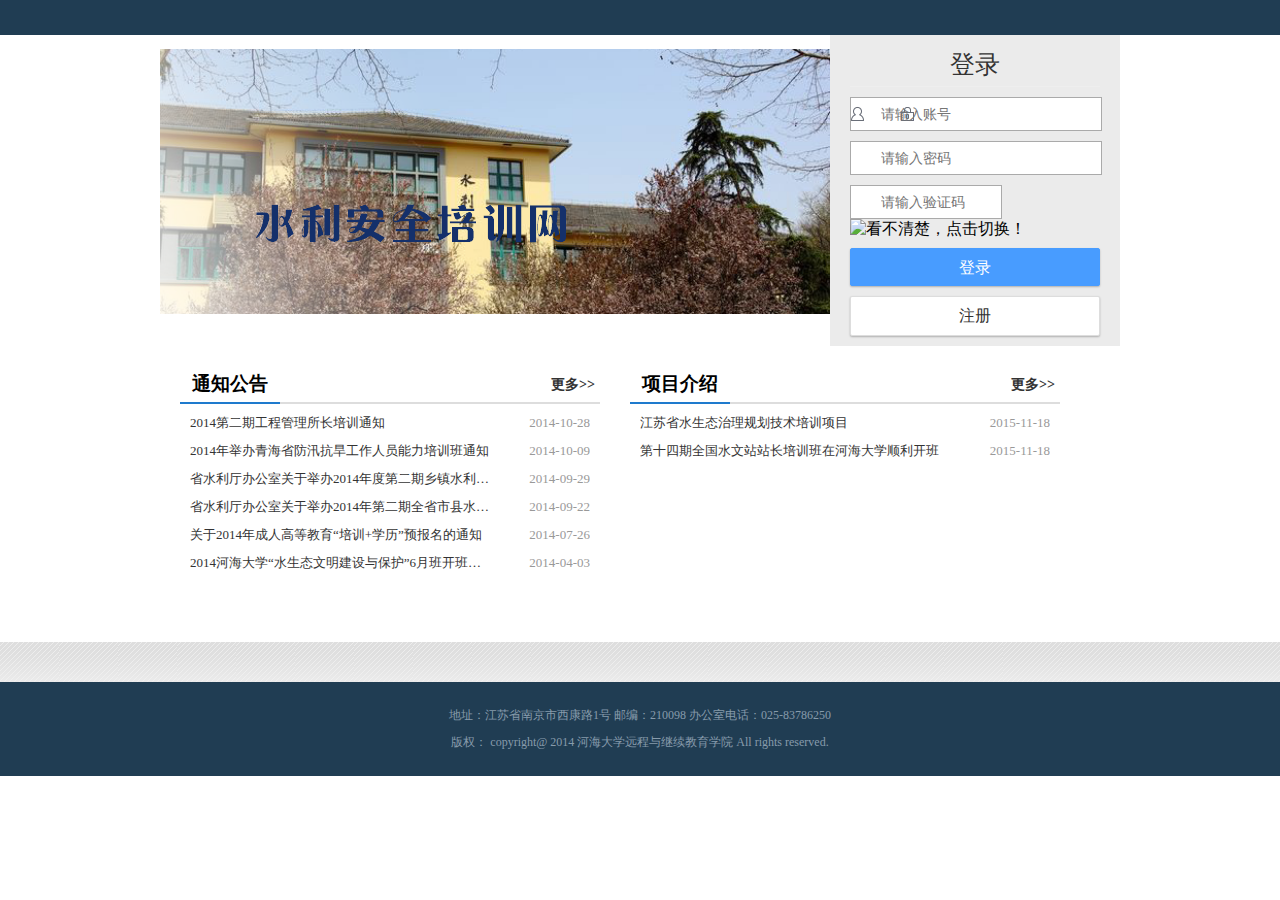
==== index.html @ a5cdfb6f "modified" ====
<!DOCTYPE html>
<html lang="en">
<head>
	<meta charset="UTF-8">
	<title>水利安全培训网</title>
	<link rel="stylesheet" href="css/style.css">
</head>
<body id="index">
	<div class="header">
		<div class="header-container container">
			
		</div>
	</div>
	<div class="banner">
		<div class="banner-wrap">
			<div class="container">
				<div class="banner-bg-left"></div>
				<div class="banner-bg-right"></div>
				<div class="banner-main">
					<div class="banner-image">
						<img src="images/banner-3.jpg" width="670" alt="">
						<img src="images/banner-6.png" width="670" alt="" class="banner-main">
						<div class="banner-slogan">
							<img src="images/logo-2.png" alt="">
						</div>
					</div>
					<div class="login-box">
						<div class="login-opacity"></div>
						<div class="login-box-wrap">
							<div class="login-header">
								<div class="login-header-tab">登录</div>
							</div>
							<div class="login-form">
								<form action="">
									<div class="form-item">
										<input type="text" id="loginId" name="loginId" class="form-control" placeholder="请输入账号">
									</div>
									<div class="form-item">
										<input type="password" id="pwd" name="passwd" class="form-control" placeholder="请输入密码">
									</div>
									<div class="form-item">
										<input type="password" id="authCode" name="authCode" class="form-control" placeholder="请输入验证码">
										<img id="img_data" title="" alt="看不清楚，点击切换！" width="85px" height="33px" src="http://slpx.hhu.edu.cn/sso/authimg" style="margin-bottom: -2px; cursor: pointer;">
									</div>
									<div class="clearfix"></div>
									<button type="submit" class="login-button">登录</button>
									<a href="" class="register-button">注册</a>
								</form>
							</div>
						</div>
					</div>
				</div>
			</div>
		</div>
	</div>
	<div class="main">
		<div class="container">
			<div class="news block">
				<div class="block-title">
					<div class="block-title-inner"><h3>通知公告</h3></div>
					<div class="more">
						<a href="" class="news-more">更多>></a>
					</div>
					<div class="clearfix"></div>
				</div>
				<div class="block-content">
					<ul class="news-list">
						<li><a href="">2014第二期工程管理所长培训通知</a><span class="news-time">2014-10-28</span></li>
						<li><a href="">2014年举办青海省防汛抗旱工作人员能力培训班通知</a><span class="news-time">2014-10-09</span></li>
						<li><a href="">省水利厅办公室关于举办2014年度第二期乡镇水利站站长及管理骨干培训班的通知</a><span class="news-time">2014-09-29</span></li>
						<li><a href="">省水利厅办公室关于举办2014年第二期全省市县水利（水务）局长培训班的通知 </a><span class="news-time">2014-09-22</span></li>
						<li><a href="">关于2014年成人高等教育“培训+学历”预报名的通知</a><span class="news-time">2014-07-26</span></li>
						<li><a href="">2014河海大学“水生态文明建设与保护”6月班开班通知 </a><span class="news-time">2014-04-03</span></li>
					</ul>

				</div>
			</div>
			<div class="project block">
				<div class="block-title">
					<div class="block-title-inner"><h3>项目介绍</h3></div>
					<div class="more">
						<a href="" class="news-more">更多>></a>
					</div>
					<div class="clearfix"></div>
				</div>
				<div class="block-content">
					<ul class="project-list">
						<li><a href="">江苏省水生态治理规划技术培训项目</a><span class="project-time">2015-11-18</span></li>
						<li><a href="">第十四期全国水文站站长培训班在河海大学顺利开班</a><span class="project-time">2015-11-18</span></li>
					</ul>
				</div>
			</div>
			<div class="clearfix"></div>			
		</div>
	</div>
	<div class="refer">

	</div>
	<div class="footer">
		<div class="footer-info">
			<div class="about">
				<p>地址：江苏省南京市西康路1号 邮编：210098 办公室电话：025-83786250</p>
			</div>
			<div class="copyright">
				<p>版权： copyright@ 2014 河海大学远程与继续教育学院 All rights reserved.</p>
			</div>
		</div>
		<div class="clearfix"></div>
	</div>
</body>
</html>
---- css/style.css ----
a {
  text-decoration: none;
  color: #333;
}
a:hover {
  color: #1e7acd;
}
body,
ul,
h1,
h2,
h3,
h4,
h5,
p {
  margin: 0;
}
ul {
  padding: 0;
}
li {
  list-style: none;
}
.container {
  width: 960px;
  display: block;
  margin-left: auto;
  margin-right: auto;
  position: relative;
}
.navigations li {
  float: left;
}
.block .block-title {
  font-family: "Microsoft Yahei";
  border-bottom: 2px solid #ddd;
  padding-right: 5px;
  display: block;
}
.block .block-title-inner {
  padding: 5px 12px 5px;
  float: left;
  border-bottom: 2px solid #1e7acd;
  margin-bottom: -2px;
}
.block .block-content {
  padding: 10px;
}
.block .more {
  margin-top: 10px;
  float: right;
  font-size: 14px;
}
.block .more a {
  font-weight: bold;
}
.clearfix {
  clear: both;
}
.header {
  min-height: 35px;
  background-color: #203d53;
}
.navi {
  height: 60px;
  line-height: 60px;
  background-color: #fff;
  font-family: "Microsoft Yahei";
}
.navi .logo {
  float: left;
  margin-right: 80px;
}
.navi .navigations li a {
  padding: 0 20px;
  display: block;
}
.navi .navigations li a:hover {
  background-color: #203d53;
  color: #ffffff;
}
.banner {
  min-height: 300px;
}
.banner .banner-wrap {
  width: 1100px;
  margin-left: auto;
  margin-right: auto;
  overflow: hidden;
}
.banner .banner-bg-left {
  height: 320px;
  width: 160px;
  position: absolute;
  left: -160px;
}
.banner .banner-bg-right {
  height: 320px;
  width: 160px;
  position: absolute;
  right: -160px;
}
.banner .banner-main {
  margin-top: -2px;
}
.banner .banner-image {
  float: left;
  max-width: 670px;
  max-height: 300px;
  overflow: hidden;
  position: relative;
}
.banner .banner-image .banner-slogan {
  position: absolute;
  font-size: 20px;
  padding: 10px 15px;
  bottom: 60px;
  left: 80px;
}
.banner .login-box {
  width: 290px;
  min-height: 300px;
  float: left;
  position: relative;
}
.banner .login-box .login-opacity {
  position: absolute;
  width: 100%;
  top: 0;
  bottom: 0;
  background-color: #ebebeb;
}
.banner .login-box .login-box-wrap {
  z-index: 10;
  width: 250px;
  padding: 10px 20px;
  position: relative;
}
.banner .login-box .login-box-wrap .login-header {
  border-bottom: 1px solid #eee;
}
.banner .login-box .login-box-wrap .login-header .login-header-tab {
  width: 80px;
  color: #333;
  font-size: 25px;
  width: 100%;
  text-align: center;
  padding: 5px 0;
}
.banner .login-box .login-box-wrap .login-form {
  margin-top: 10px;
}
.banner .login-box .login-box-wrap .login-form .form-item {
  margin-bottom: 10px;
}
.banner .login-box .login-box-wrap .login-form .form-item .form-control {
  height: 32px;
  line-height: 32px;
  font-size: 14px;
  padding: 0 10px;
  border: 1px solid #aaa;
}
.banner .login-box .login-box-wrap .login-form input {
  width: 220px;
  padding: 0 0 0 30px !important;
  border: none;
  box-shadow: none;
  height: 28px;
  line-height: normal;
  background-image: url("../images/sprite_login.png");
  background-repeat: no-repeat;
}
.banner .login-box .login-box-wrap .login-form input:active,
.banner .login-box .login-box-wrap .login-form input:focus {
  border: none;
}
.banner .login-box .login-box-wrap .login-form input#loginId {
  background-position: 0 8px;
}
.banner .login-box .login-box-wrap .login-form input#pwd {
  background-position: 0 -21px;
}
.banner .login-box .login-box-wrap .login-form input#authCode {
  width: 120px;
  background-position: 0 -21px;
  float: left;
  margin-right: 10px;
}
.banner .login-box .login-box-wrap .login-form .login-button {
  padding: 0 10px 0 10px;
  white-space: nowrap;
  display: inline-block;
  border-radius: 2px;
  height: 24px;
  line-height: 25px;
  text-decoration: none;
  min-width: 40px;
  text-align: center;
  outline: none;
  background: #489cff;
  border: 1px solid #489cff;
  width: 250px;
  font-size: 16px;
  height: 38px;
  line-height: 38px;
  cursor: pointer;
  color: #fff;
  box-shadow: 0px 1px 2px rgba(0, 0, 0, 0.25);
}
.banner .login-box .login-box-wrap .login-form .login-button:hover {
  background: #3a8bff;
  border: 1px solid #3a8bff;
}
.banner .login-box .login-box-wrap .login-form .register-button {
  padding: 0 10px;
  white-space: nowrap;
  display: inline-block;
  border-radius: 2px;
  height: 24px;
  line-height: 25px;
  text-decoration: none;
  min-width: 40px;
  text-align: center;
  outline: none;
  background: #ffffff;
  border: 1px solid #dddddd;
  width: 228px;
  margin-top: 10px;
  font-size: 16px;
  height: 38px;
  line-height: 38px;
  cursor: pointer;
  color: #333;
  box-shadow: 0px 1px 2px rgba(0, 0, 0, 0.25);
}
.banner .login-box .login-box-wrap .login-form .register-button:hover {
  background-color: #f0f0f0;
}
.main .container {
  background-color: #fff;
  padding: 20px 0;
}
.main .main-bg {
  width: 100%;
  height: 60px;
  position: absolute;
  top: 0;
  left: 0;
  filter: alpha(opacity=75);
  opacity: 0.75;
}
.main .news {
  margin: 0 20px;
  width: 420px;
  float: left;
  margin-right: 10px;
}
.main .news .news-list li {
  line-height: 18px;
  font-size: 14px;
  overflow: hidden;
}
.main .news .news-list li a {
  color: #333;
  font-size: 13px;
  max-width: 300px;
  margin-bottom: 5px;
  overflow: hidden;
  text-overflow: ellipsis;
  white-space: nowrap;
  display: inline-block;
}
.main .news .news-list li a:hover {
  color: #1e7acd;
}
.main .news .news-list li .news-time {
  float: right;
  color: #999;
  font-size: 13px;
}
.main .project {
  margin: 0 20px;
  width: 430px;
  float: left;
}
.main .project .block-title-inner {
  border-bottom: 2px solid #1e7acd;
}
.main .project .project-list li {
  line-height: 18px;
  font-size: 14px;
  overflow: hidden;
}
.main .project .project-list li a {
  color: #333;
  font-size: 13px;
  max-width: 300px;
  margin-bottom: 5px;
  overflow: hidden;
  text-overflow: ellipsis;
  white-space: nowrap;
  display: inline-block;
}
.main .project .project-list li a:hover {
  color: #1e7acd;
}
.main .project .project-list li .project-time {
  float: right;
  color: #999;
  font-size: 13px;
}
.refer {
  margin-top: 30px;
  padding: 20px 0;
  text-align: center;
  background: #f2f2f2 url('../images/link-list-bg.png') repeat-x;
}
.footer {
  text-align: center;
  background-color: #203d53;
  padding: 20px 0;
  position: relative;
  color: #879bab;
  font-size: 12px;
}
.footer .footer-refer {
  margin-bottom: 10px;
}
.footer p {
  padding: 5px;
}
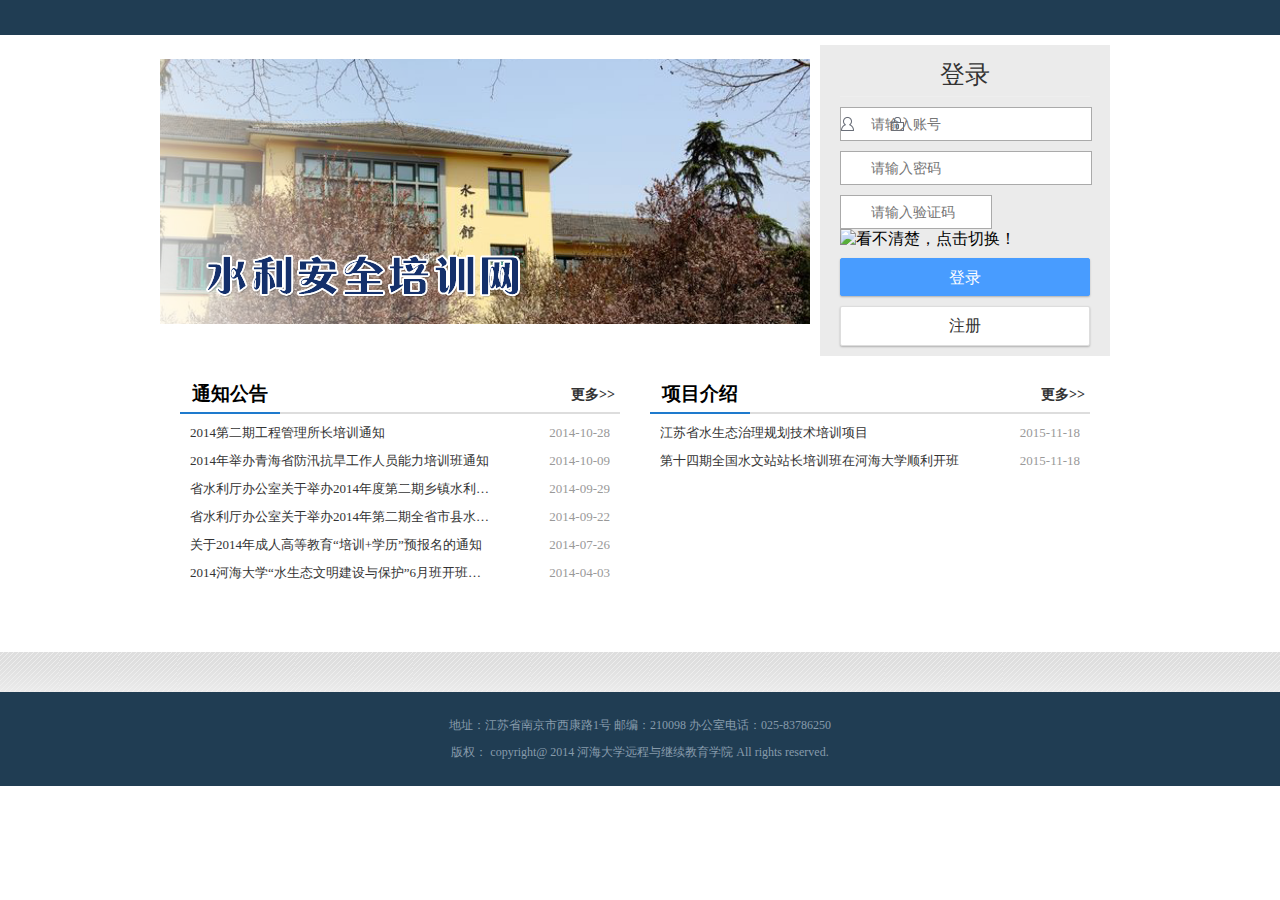
==== commit 4fded6e6: "修改+1" ====
--- a/index.html
+++ b/index.html
@@ -7,9 +7,7 @@
 </head>
 <body id="index">
 	<div class="header">
-		<div class="header-container container">
-			
-		</div>
+
 	</div>
 	<div class="banner">
 		<div class="banner-wrap">
--- a/css/style.css
+++ b/css/style.css
@@ -81,6 +81,7 @@
 }
 .banner {
   min-height: 300px;
+  margin-top: 10px;
 }
 .banner .banner-wrap {
   width: 1100px;
@@ -105,7 +106,7 @@
 }
 .banner .banner-image {
   float: left;
-  max-width: 670px;
+  max-width: 650px;
   max-height: 300px;
   overflow: hidden;
   position: relative;
@@ -114,14 +115,15 @@
   position: absolute;
   font-size: 20px;
   padding: 10px 15px;
-  bottom: 60px;
-  left: 80px;
+  bottom: 15px;
+  left: 30px;
 }
 .banner .login-box {
   width: 290px;
   min-height: 300px;
   float: left;
   position: relative;
+  margin-left: 10px;
 }
 .banner .login-box .login-opacity {
   position: absolute;
@@ -138,6 +140,7 @@
 }
 .banner .login-box .login-box-wrap .login-header {
   border-bottom: 1px solid #eee;
+  font-family: "Microsoft Yahei";
 }
 .banner .login-box .login-box-wrap .login-header .login-header-tab {
   width: 80px;
@@ -251,7 +254,7 @@
 }
 .main .news {
   margin: 0 20px;
-  width: 420px;
+  width: 440px;
   float: left;
   margin-right: 10px;
 }
@@ -280,7 +283,7 @@
 }
 .main .project {
   margin: 0 20px;
-  width: 430px;
+  width: 440px;
   float: left;
 }
 .main .project .block-title-inner {
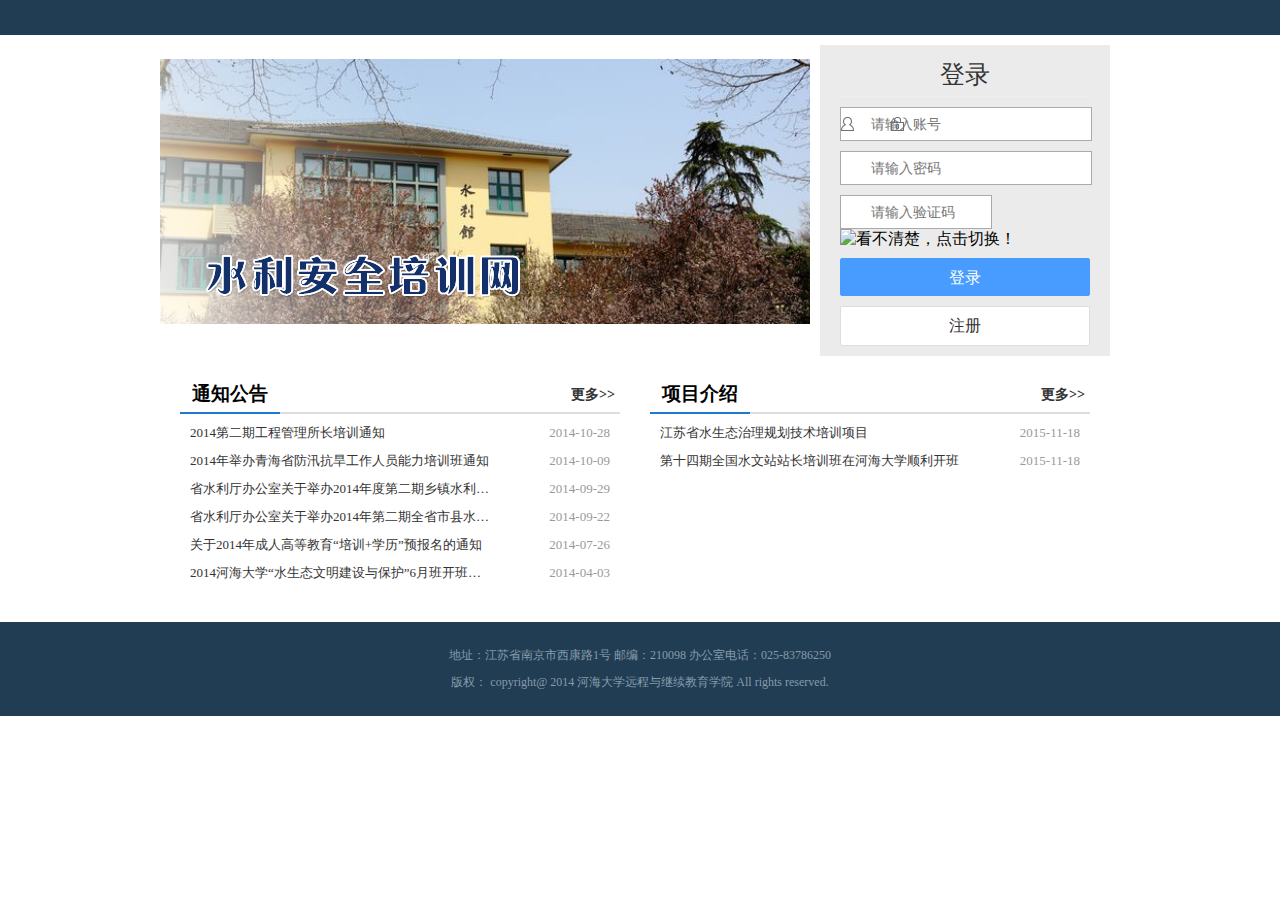
==== commit 55a86fbb: "修改+2" ====
--- a/index.html
+++ b/index.html
@@ -91,9 +91,9 @@
 			<div class="clearfix"></div>			
 		</div>
 	</div>
-	<div class="refer">
+	<!--<div class="refer">-->
 
-	</div>
+	<!--</div>-->
 	<div class="footer">
 		<div class="footer-info">
 			<div class="about">
--- a/css/style.css
+++ b/css/style.css
@@ -190,6 +190,7 @@
   margin-right: 10px;
 }
 .banner .login-box .login-box-wrap .login-form .login-button {
+  font-family: "Microsoft Yahei";
   padding: 0 10px 0 10px;
   white-space: nowrap;
   display: inline-block;
@@ -208,13 +209,13 @@
   line-height: 38px;
   cursor: pointer;
   color: #fff;
-  box-shadow: 0px 1px 2px rgba(0, 0, 0, 0.25);
 }
 .banner .login-box .login-box-wrap .login-form .login-button:hover {
   background: #3a8bff;
   border: 1px solid #3a8bff;
 }
 .banner .login-box .login-box-wrap .login-form .register-button {
+  font-family: "Microsoft Yahei";
   padding: 0 10px;
   white-space: nowrap;
   display: inline-block;
@@ -234,7 +235,6 @@
   line-height: 38px;
   cursor: pointer;
   color: #333;
-  box-shadow: 0px 1px 2px rgba(0, 0, 0, 0.25);
 }
 .banner .login-box .login-box-wrap .login-form .register-button:hover {
   background-color: #f0f0f0;
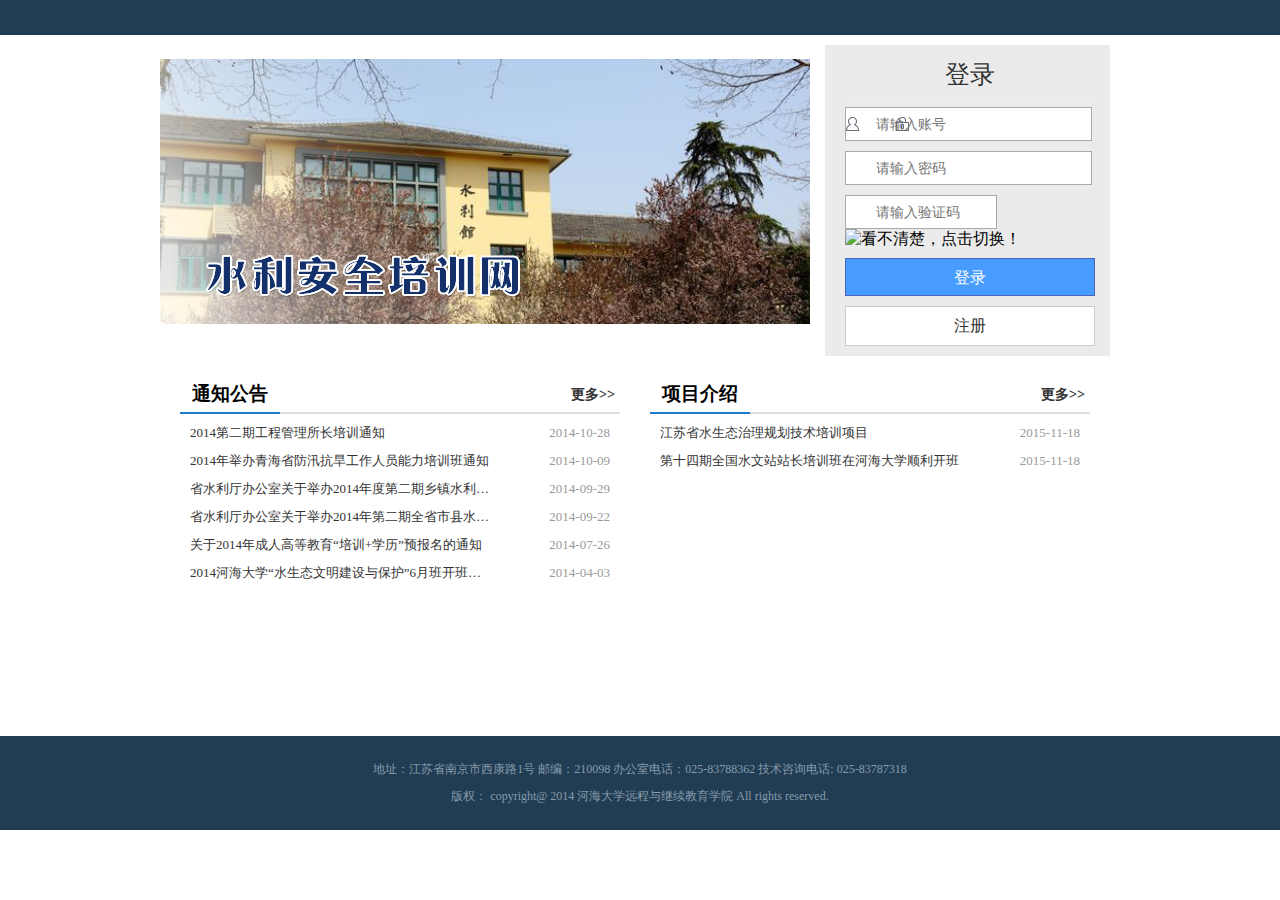
==== commit 45e97eb6: "修改+1" ====
--- a/index.html
+++ b/index.html
@@ -97,7 +97,7 @@
 	<div class="footer">
 		<div class="footer-info">
 			<div class="about">
-				<p>地址：江苏省南京市西康路1号 邮编：210098 办公室电话：025-83786250</p>
+				<p>地址：江苏省南京市西康路1号 邮编：210098 办公室电话：025-83788362 技术咨询电话: 025-83787318</p>
 			</div>
 			<div class="copyright">
 				<p>版权： copyright@ 2014 河海大学远程与继续教育学院 All rights reserved.</p>
--- a/css/style.css
+++ b/css/style.css
@@ -119,11 +119,11 @@
   left: 30px;
 }
 .banner .login-box {
-  width: 290px;
+  width: 285px;
   min-height: 300px;
   float: left;
   position: relative;
-  margin-left: 10px;
+  margin-left: 15px;
 }
 .banner .login-box .login-opacity {
   position: absolute;
@@ -164,7 +164,7 @@
   border: 1px solid #aaa;
 }
 .banner .login-box .login-box-wrap .login-form input {
-  width: 220px;
+  width: 215px;
   padding: 0 0 0 30px !important;
   border: none;
   box-shadow: none;
@@ -194,7 +194,6 @@
   padding: 0 10px 0 10px;
   white-space: nowrap;
   display: inline-block;
-  border-radius: 2px;
   height: 24px;
   line-height: 25px;
   text-decoration: none;
@@ -202,7 +201,7 @@
   text-align: center;
   outline: none;
   background: #489cff;
-  border: 1px solid #489cff;
+  border: 1px solid #4b65bb;
   width: 250px;
   font-size: 16px;
   height: 38px;
@@ -212,14 +211,13 @@
 }
 .banner .login-box .login-box-wrap .login-form .login-button:hover {
   background: #3a8bff;
-  border: 1px solid #3a8bff;
+  border: 1px solid #4b65bb;
 }
 .banner .login-box .login-box-wrap .login-form .register-button {
   font-family: "Microsoft Yahei";
   padding: 0 10px;
   white-space: nowrap;
   display: inline-block;
-  border-radius: 2px;
   height: 24px;
   line-height: 25px;
   text-decoration: none;
@@ -227,7 +225,7 @@
   text-align: center;
   outline: none;
   background: #ffffff;
-  border: 1px solid #dddddd;
+  border: 1px solid #cccccc;
   width: 228px;
   margin-top: 10px;
   font-size: 16px;
@@ -239,6 +237,9 @@
 .banner .login-box .login-box-wrap .login-form .register-button:hover {
   background-color: #f0f0f0;
 }
+.main {
+  min-height: 380px;
+}
 .main .container {
   background-color: #fff;
   padding: 20px 0;
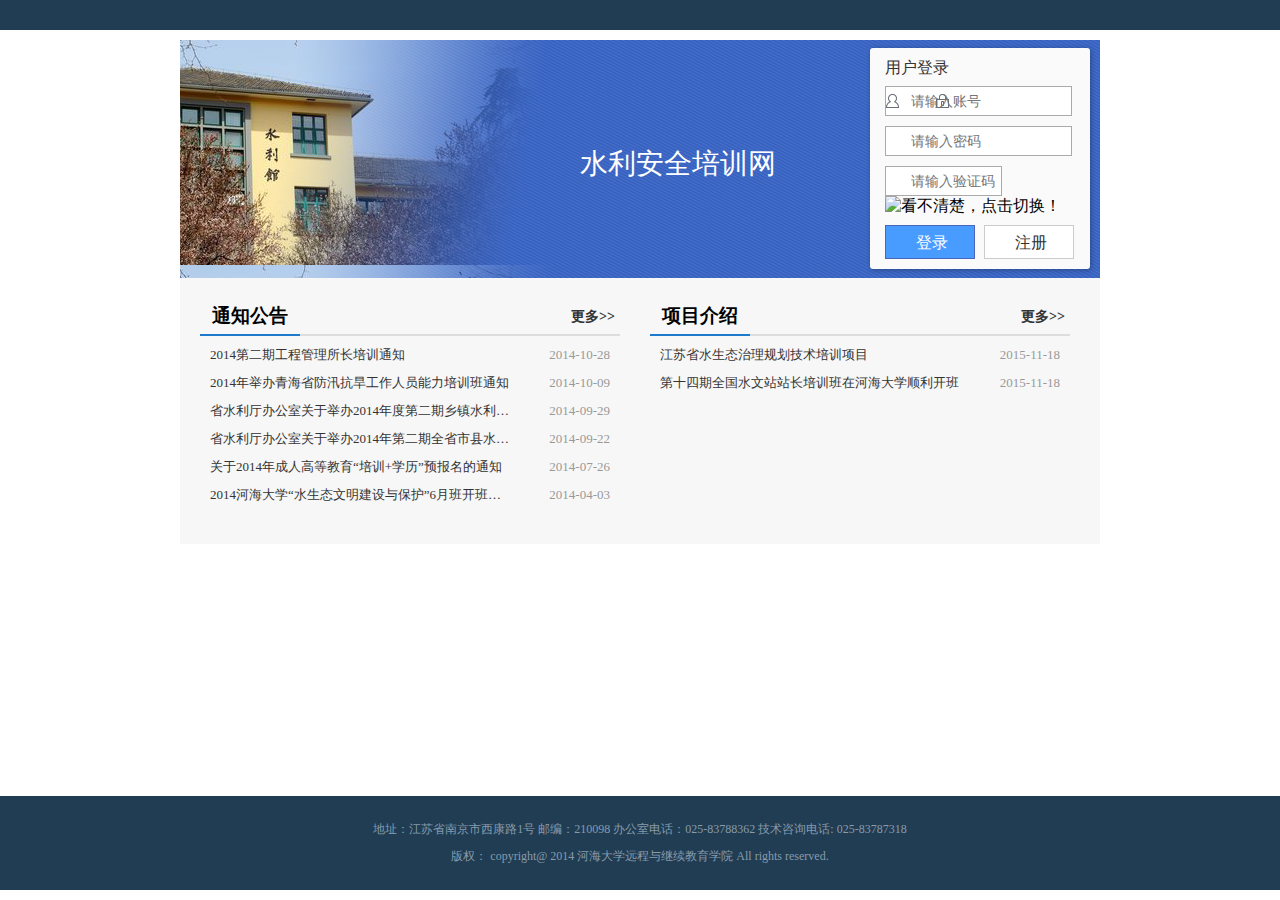
==== commit ad9d37ab: "又一次乱七八糟的修改我的天" ====
--- a/index.html
+++ b/index.html
@@ -6,52 +6,52 @@
 	<link rel="stylesheet" href="css/style.css">
 </head>
 <body id="index">
-	<div class="header">
+	<div class="header" id="header">
+		<div class="header-top"></div>
+		<div class="container">
 
+		</div>
 	</div>
-	<div class="banner">
+	<div class="banner" id="banner">
 		<div class="banner-wrap">
 			<div class="container">
-				<div class="banner-bg-left"></div>
-				<div class="banner-bg-right"></div>
 				<div class="banner-main">
+					<img src="images/banner-3.jpg" width="720" alt="" id="refer">
 					<div class="banner-image">
-						<img src="images/banner-3.jpg" width="670" alt="">
-						<img src="images/banner-6.png" width="670" alt="" class="banner-main">
 						<div class="banner-slogan">
-							<img src="images/logo-2.png" alt="">
+							水利安全培训网
 						</div>
-					</div>
-					<div class="login-box">
-						<div class="login-opacity"></div>
-						<div class="login-box-wrap">
-							<div class="login-header">
-								<div class="login-header-tab">登录</div>
-							</div>
-							<div class="login-form">
-								<form action="">
-									<div class="form-item">
-										<input type="text" id="loginId" name="loginId" class="form-control" placeholder="请输入账号">
-									</div>
-									<div class="form-item">
-										<input type="password" id="pwd" name="passwd" class="form-control" placeholder="请输入密码">
-									</div>
-									<div class="form-item">
-										<input type="password" id="authCode" name="authCode" class="form-control" placeholder="请输入验证码">
-										<img id="img_data" title="" alt="看不清楚，点击切换！" width="85px" height="33px" src="http://slpx.hhu.edu.cn/sso/authimg" style="margin-bottom: -2px; cursor: pointer;">
-									</div>
-									<div class="clearfix"></div>
-									<button type="submit" class="login-button">登录</button>
-									<a href="" class="register-button">注册</a>
-								</form>
+						<div class="login-box">
+							<div class="login-box-wrap">
+								<div class="login-header">
+									<div class="login-header-tab">用户登录</div>
+								</div>
+								<div class="login-form">
+									<form action="">
+										<div class="form-item">
+											<input type="text" id="loginId" name="loginId" class="form-control" placeholder="请输入账号">
+										</div>
+										<div class="form-item">
+											<input type="password" id="pwd" name="passwd" class="form-control" placeholder="请输入密码">
+										</div>
+										<div class="form-item auth-item">
+											<input type="password" id="authCode" name="authCode" class="form-control" placeholder="请输入验证码">
+											<img id="img_data" title="" alt="看不清楚，点击切换！" width="65px" height="30px" src="http://slpx.hhu.edu.cn/sso/authimg" style="margin-bottom: -2px; cursor: pointer;">
+										</div>
+										<div class="clearfix"></div>
+										<button type="submit" class="login-button form-button">登录</button>
+										<button href="" class="register-button form-button">注册</button>
+									</form>
+								</div>
 							</div>
 						</div>
 					</div>
+
 				</div>
 			</div>
 		</div>
 	</div>
-	<div class="main">
+	<div class="main" id="main">
 		<div class="container">
 			<div class="news block">
 				<div class="block-title">
@@ -94,7 +94,7 @@
 	<!--<div class="refer">-->
 
 	<!--</div>-->
-	<div class="footer">
+	<div class="footer" id="footer">
 		<div class="footer-info">
 			<div class="about">
 				<p>地址：江苏省南京市西康路1号 邮编：210098 办公室电话：025-83788362 技术咨询电话: 025-83787318</p>
@@ -106,4 +106,27 @@
 		<div class="clearfix"></div>
 	</div>
 </body>
+<script src="javascripts/jquery.min.js"></script>
+<script>
+
+	window.onload=window.onresize=function(){
+		resizeWindow();
+//		var main = document.getElementById("main");
+//		var banner = document.getElementById("header");
+//		var footer = document.getElementById("footer");
+//		var header = document.getElementById("header")
+////		main.style.height = height - banner.offsetHeight - footer.offsetHeight - header.offsetHeight;
+//		console.log(main);
+//		main.style.height = height;
+	}
+
+	function resizeWindow(){
+
+		var height = $(window).height();
+		console.log(height);
+		var new_height = height-382;
+		$("#main").css("min-height",new_height);
+	}
+
+</script>
 </html>--- a/css/style.css
+++ b/css/style.css
@@ -22,7 +22,7 @@
   list-style: none;
 }
 .container {
-  width: 960px;
+  width: 920px;
   display: block;
   margin-left: auto;
   margin-right: auto;
@@ -57,8 +57,8 @@
 .clearfix {
   clear: both;
 }
-.header {
-  min-height: 35px;
+.header .header-top {
+  height: 30px;
   background-color: #203d53;
 }
 .navi {
@@ -79,9 +79,11 @@
   background-color: #203d53;
   color: #ffffff;
 }
+#refer {
+  margin-bottom: -2px;
+}
 .banner {
-  min-height: 300px;
-  margin-top: 10px;
+  margin-top: 10px ;
 }
 .banner .banner-wrap {
   width: 1100px;
@@ -106,68 +108,64 @@
 }
 .banner .banner-image {
   float: left;
-  max-width: 650px;
-  max-height: 300px;
-  overflow: hidden;
-  position: relative;
+  max-height: 240px;
+  overflow: hidden;
+  position: relative;
+  background-image: url(../images/banner-7.png);
+  background-position: -115px -31px;
+  width: 920px;
 }
 .banner .banner-image .banner-slogan {
   position: absolute;
-  font-size: 20px;
-  padding: 10px 15px;
-  bottom: 15px;
-  left: 30px;
+  color: #ffffff;
+  font-family: "Microsoft Yahei";
+  font-size: 28px;
+  bottom: 95px;
+  left: 400px;
 }
 .banner .login-box {
-  width: 285px;
-  min-height: 300px;
-  float: left;
-  position: relative;
-  margin-left: 15px;
-}
-.banner .login-box .login-opacity {
-  position: absolute;
-  width: 100%;
-  top: 0;
-  bottom: 0;
-  background-color: #ebebeb;
+  width: 220px;
+  background-color: #fafafa;
+  box-shadow: 1px 1px 5px rgba(0, 0, 0, 0.3);
+  float: right;
+  margin: 10px;
+  border-radius: 3px;
+  position: relative;
 }
 .banner .login-box .login-box-wrap {
   z-index: 10;
   width: 250px;
-  padding: 10px 20px;
+  padding: 10px 15px;
   position: relative;
 }
 .banner .login-box .login-box-wrap .login-header {
-  border-bottom: 1px solid #eee;
   font-family: "Microsoft Yahei";
 }
 .banner .login-box .login-box-wrap .login-header .login-header-tab {
-  width: 80px;
-  color: #333;
-  font-size: 25px;
-  width: 100%;
-  text-align: center;
-  padding: 5px 0;
+  color: #333;
+  font-size: 16px;
 }
 .banner .login-box .login-box-wrap .login-form {
-  margin-top: 10px;
+  margin-top: 7px;
 }
 .banner .login-box .login-box-wrap .login-form .form-item {
   margin-bottom: 10px;
 }
 .banner .login-box .login-box-wrap .login-form .form-item .form-control {
-  height: 32px;
-  line-height: 32px;
+  height: 28px;
+  line-height: 28px;
   font-size: 14px;
   padding: 0 10px;
   border: 1px solid #aaa;
 }
+.banner .login-box .login-box-wrap .login-form .form-item.auth-item {
+  margin-bottom: 0;
+}
 .banner .login-box .login-box-wrap .login-form input {
-  width: 215px;
-  padding: 0 0 0 30px !important;
+  padding: 0 0 0 25px !important;
   border: none;
   box-shadow: none;
+  width: 160px;
   height: 28px;
   line-height: normal;
   background-image: url("../images/sprite_login.png");
@@ -178,20 +176,20 @@
   border: none;
 }
 .banner .login-box .login-box-wrap .login-form input#loginId {
-  background-position: 0 8px;
+  background-position: 0 6px;
 }
 .banner .login-box .login-box-wrap .login-form input#pwd {
-  background-position: 0 -21px;
+  background-position: 0 -23px;
 }
 .banner .login-box .login-box-wrap .login-form input#authCode {
-  width: 120px;
-  background-position: 0 -21px;
-  float: left;
-  margin-right: 10px;
-}
-.banner .login-box .login-box-wrap .login-form .login-button {
-  font-family: "Microsoft Yahei";
-  padding: 0 10px 0 10px;
+  width: 90px;
+  background-position: 0 -23px;
+  float: left;
+  margin-right: 5px;
+}
+.banner .login-box .login-box-wrap .login-form .form-button {
+  font-family: "Microsoft Yahei";
+  padding: 0 7px 0 10px;
   white-space: nowrap;
   display: inline-block;
   height: 24px;
@@ -200,49 +198,36 @@
   min-width: 40px;
   text-align: center;
   outline: none;
+  height: 34px;
+  line-height: 34px;
+  font-size: 16px;
+  cursor: pointer;
+  margin-top: 10px;
+}
+.banner .login-box .login-box-wrap .login-form .login-button {
   background: #489cff;
   border: 1px solid #4b65bb;
-  width: 250px;
-  font-size: 16px;
-  height: 38px;
-  line-height: 38px;
-  cursor: pointer;
   color: #fff;
+  width: 90px;
+  margin-right: 5px;
 }
 .banner .login-box .login-box-wrap .login-form .login-button:hover {
   background: #3a8bff;
   border: 1px solid #4b65bb;
 }
 .banner .login-box .login-box-wrap .login-form .register-button {
-  font-family: "Microsoft Yahei";
-  padding: 0 10px;
-  white-space: nowrap;
-  display: inline-block;
-  height: 24px;
-  line-height: 25px;
-  text-decoration: none;
-  min-width: 40px;
-  text-align: center;
-  outline: none;
   background: #ffffff;
   border: 1px solid #cccccc;
-  width: 228px;
-  margin-top: 10px;
-  font-size: 16px;
-  height: 38px;
-  line-height: 38px;
-  cursor: pointer;
-  color: #333;
+  color: #333;
+  width: 90px;
 }
 .banner .login-box .login-box-wrap .login-form .register-button:hover {
   background-color: #f0f0f0;
 }
-.main {
-  min-height: 380px;
-}
 .main .container {
-  background-color: #fff;
+  background-color: #f7f7f7;
   padding: 20px 0;
+  margin-bottom: 20px;
 }
 .main .main-bg {
   width: 100%;
@@ -255,7 +240,7 @@
 }
 .main .news {
   margin: 0 20px;
-  width: 440px;
+  width: 420px;
   float: left;
   margin-right: 10px;
 }
@@ -284,7 +269,7 @@
 }
 .main .project {
   margin: 0 20px;
-  width: 440px;
+  width: 420px;
   float: left;
 }
 .main .project .block-title-inner {
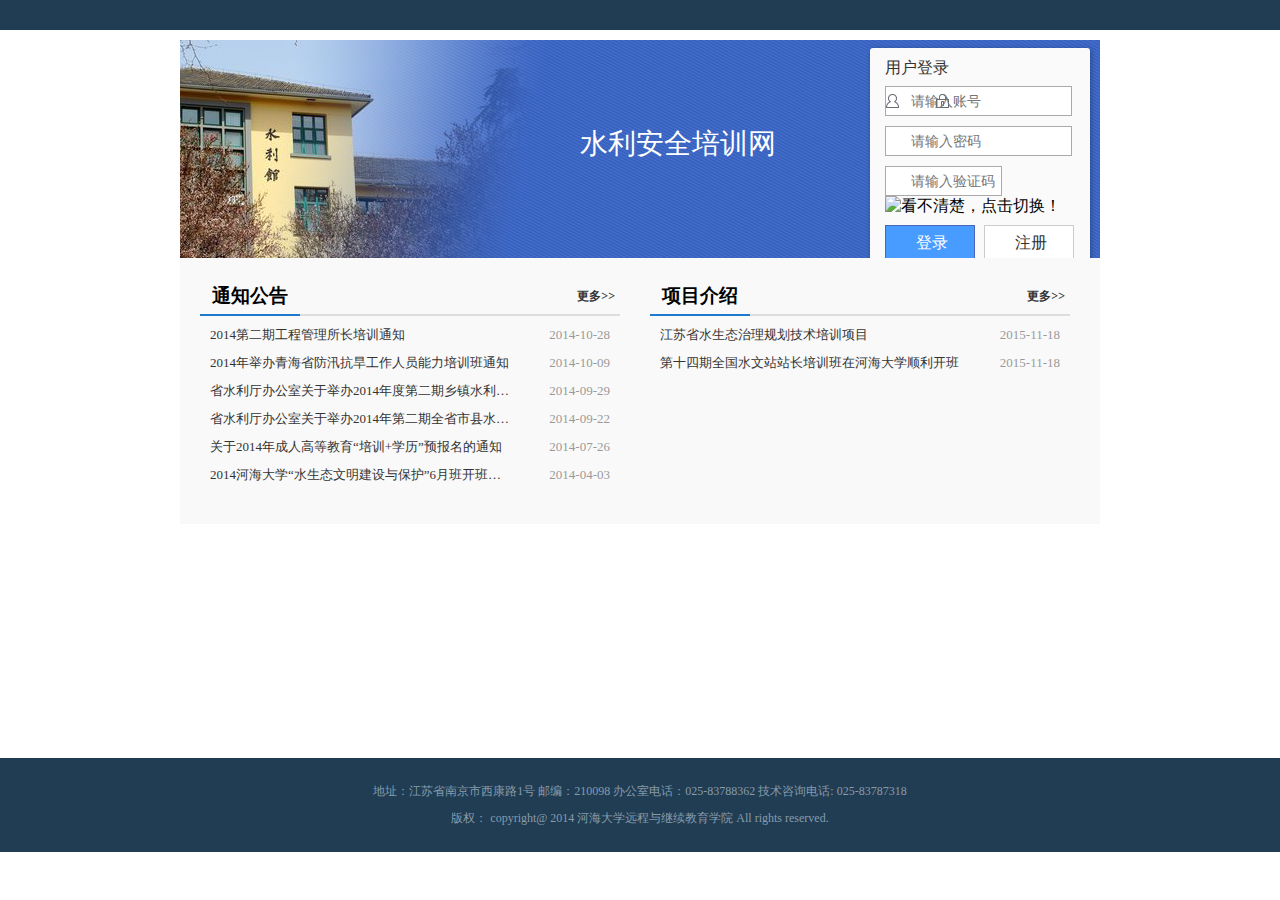
==== commit aaec3ea7: "又是一堆乱七八糟的东西，越改越丑" ====
--- a/index.html
+++ b/index.html
@@ -57,18 +57,18 @@
 				<div class="block-title">
 					<div class="block-title-inner"><h3>通知公告</h3></div>
 					<div class="more">
-						<a href="" class="news-more">更多>></a>
+						<a href="notices.html" class="news-more">更多>></a>
 					</div>
 					<div class="clearfix"></div>
 				</div>
 				<div class="block-content">
 					<ul class="news-list">
-						<li><a href="">2014第二期工程管理所长培训通知</a><span class="news-time">2014-10-28</span></li>
-						<li><a href="">2014年举办青海省防汛抗旱工作人员能力培训班通知</a><span class="news-time">2014-10-09</span></li>
-						<li><a href="">省水利厅办公室关于举办2014年度第二期乡镇水利站站长及管理骨干培训班的通知</a><span class="news-time">2014-09-29</span></li>
-						<li><a href="">省水利厅办公室关于举办2014年第二期全省市县水利（水务）局长培训班的通知 </a><span class="news-time">2014-09-22</span></li>
-						<li><a href="">关于2014年成人高等教育“培训+学历”预报名的通知</a><span class="news-time">2014-07-26</span></li>
-						<li><a href="">2014河海大学“水生态文明建设与保护”6月班开班通知 </a><span class="news-time">2014-04-03</span></li>
+						<li><a href="notice.html">2014第二期工程管理所长培训通知</a><span class="news-time">2014-10-28</span></li>
+						<li><a href="notice.html">2014年举办青海省防汛抗旱工作人员能力培训班通知</a><span class="news-time">2014-10-09</span></li>
+						<li><a href="notice.html">省水利厅办公室关于举办2014年度第二期乡镇水利站站长及管理骨干培训班的通知</a><span class="news-time">2014-09-29</span></li>
+						<li><a href="notice.html">省水利厅办公室关于举办2014年第二期全省市县水利（水务）局长培训班的通知 </a><span class="news-time">2014-09-22</span></li>
+						<li><a href="notice.html">关于2014年成人高等教育“培训+学历”预报名的通知</a><span class="news-time">2014-07-26</span></li>
+						<li><a href="notice.html">2014河海大学“水生态文明建设与保护”6月班开班通知 </a><span class="news-time">2014-04-03</span></li>
 					</ul>
 
 				</div>
@@ -77,7 +77,7 @@
 				<div class="block-title">
 					<div class="block-title-inner"><h3>项目介绍</h3></div>
 					<div class="more">
-						<a href="" class="news-more">更多>></a>
+						<a href="notices.html" class="news-more">更多>></a>
 					</div>
 					<div class="clearfix"></div>
 				</div>
@@ -111,20 +111,12 @@
 
 	window.onload=window.onresize=function(){
 		resizeWindow();
-//		var main = document.getElementById("main");
-//		var banner = document.getElementById("header");
-//		var footer = document.getElementById("footer");
-//		var header = document.getElementById("header")
-////		main.style.height = height - banner.offsetHeight - footer.offsetHeight - header.offsetHeight;
-//		console.log(main);
-//		main.style.height = height;
 	}
 
 	function resizeWindow(){
 
 		var height = $(window).height();
-		console.log(height);
-		var new_height = height-382;
+		var new_height = height-400;
 		$("#main").css("min-height",new_height);
 	}
 
--- a/css/style.css
+++ b/css/style.css
@@ -49,7 +49,7 @@
 .block .more {
   margin-top: 10px;
   float: right;
-  font-size: 14px;
+  font-size: 12px;
 }
 .block .more a {
   font-weight: bold;
@@ -108,7 +108,7 @@
 }
 .banner .banner-image {
   float: left;
-  max-height: 240px;
+  height: 220px;
   overflow: hidden;
   position: relative;
   background-image: url(../images/banner-7.png);
@@ -225,7 +225,7 @@
   background-color: #f0f0f0;
 }
 .main .container {
-  background-color: #f7f7f7;
+  background-color: #f9f9f9;
   padding: 20px 0;
   margin-bottom: 20px;
 }
@@ -298,6 +298,76 @@
   color: #999;
   font-size: 13px;
 }
+.main .main-left {
+  float: left;
+  width: 240px;
+  min-height: 400px;
+}
+.main .main-right {
+  float: left;
+  width: 650px;
+  padding: 10px 30px;
+}
+.main.page .main-left {
+  width: 0;
+}
+.main.page .main-right {
+  width: 860px;
+}
+.main.list .main-left {
+  width: 0;
+}
+.main.list .main-right {
+  width: 860px;
+}
+.article .article-title {
+  text-align: center;
+  border-bottom: 1px solid #ddd;
+}
+.article .article-title h2 {
+  padding: 0.4em 0 0.6em 0;
+}
+.article .addon {
+  font-size: 12px;
+  text-align: center;
+  color: #999;
+  padding: 10px 0;
+}
+.article .article-list {
+  border-top: 1px solid #ddd;
+  margin-top: 10px;
+  padding-top: 10px;
+}
+.article .article-list li {
+  line-height: 30px;
+  height: 30px;
+  font-size: 13px;
+  border-bottom: dashed 1px #CCCCCC;
+}
+.article .article-list li a {
+  margin-left: 20px;
+}
+.article .article-list .article-time {
+  float: right;
+  margin-right: 10px;
+}
+.list-tag {
+  display: inline-block;
+  height: 10px;
+  width: 10px;
+  background-image: url(../images/news_tip.jpg);
+  background-repeat: no-repeat;
+}
+.breadcrumb ul li {
+  float: left;
+}
+.breadcrumb ul li a {
+  color: #999;
+  font-size: 12px;
+}
+.breadcrumb ul li a:hover {
+  color: #203d53;
+}
 .refer {
   margin-top: 30px;
   padding: 20px 0;
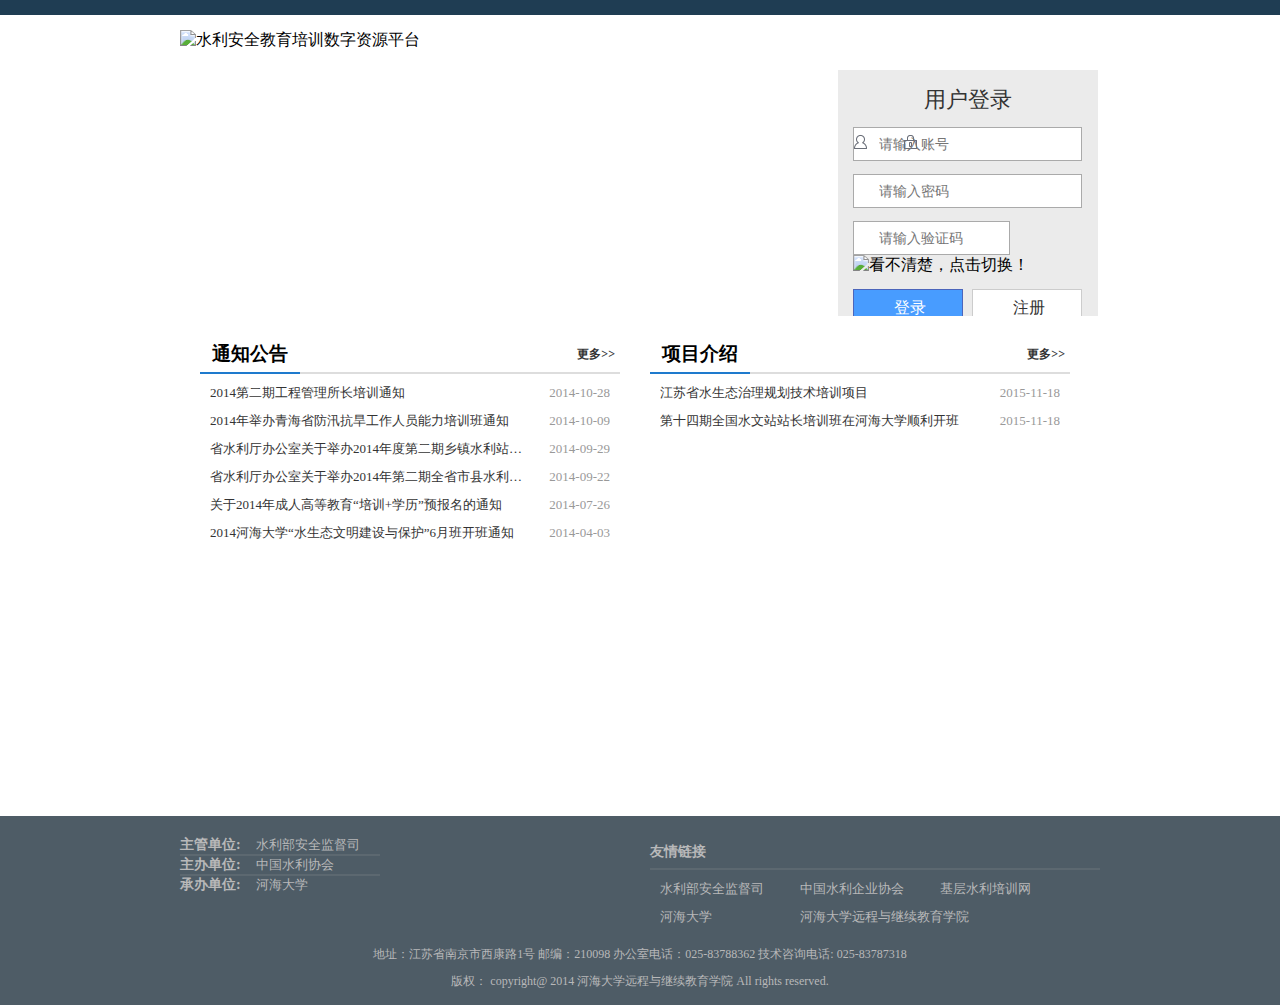
==== commit d06d1c55: "丢雷楼某，又有bug忘记该了" ====
--- a/index.html
+++ b/index.html
@@ -8,45 +8,44 @@
 <body id="index">
 	<div class="header" id="header">
 		<div class="header-top"></div>
-		<div class="container">
+		<div class="header-bottom">
+			<div class="container">
+				<img src="images/logo.png" alt="水利安全教育培训数字资源平台" class="logo">
+			</div>
 
 		</div>
 	</div>
-	<div class="banner" id="banner">
+	<div class="banner index" id="banner">
 		<div class="banner-wrap">
 			<div class="container">
 				<div class="banner-main">
-					<img src="images/banner-3.jpg" width="720" alt="" id="refer">
 					<div class="banner-image">
-						<div class="banner-slogan">
-							水利安全培训网
-						</div>
-						<div class="login-box">
-							<div class="login-box-wrap">
-								<div class="login-header">
-									<div class="login-header-tab">用户登录</div>
-								</div>
-								<div class="login-form">
-									<form action="">
-										<div class="form-item">
-											<input type="text" id="loginId" name="loginId" class="form-control" placeholder="请输入账号">
-										</div>
-										<div class="form-item">
-											<input type="password" id="pwd" name="passwd" class="form-control" placeholder="请输入密码">
-										</div>
-										<div class="form-item auth-item">
-											<input type="password" id="authCode" name="authCode" class="form-control" placeholder="请输入验证码">
-											<img id="img_data" title="" alt="看不清楚，点击切换！" width="65px" height="30px" src="http://slpx.hhu.edu.cn/sso/authimg" style="margin-bottom: -2px; cursor: pointer;">
-										</div>
-										<div class="clearfix"></div>
-										<button type="submit" class="login-button form-button">登录</button>
-										<button href="" class="register-button form-button">注册</button>
-									</form>
-								</div>
+					</div>
+					<div class="login-box">
+						<div class="login-box-wrap">
+							<div class="login-header">
+								<div class="login-header-tab">用户登录</div>
+							</div>
+							<div class="login-form">
+								<form action="">
+									<div class="form-item">
+										<input type="text" id="loginId" name="loginId" class="form-control" placeholder="请输入账号">
+									</div>
+									<div class="form-item">
+										<input type="password" id="pwd" name="passwd" class="form-control" placeholder="请输入密码">
+									</div>
+									<div class="form-item auth-item">
+										<input type="password" id="authCode" name="authCode" class="form-control" placeholder="请输入验证码">
+										<img id="img_data" title="" alt="看不清楚，点击切换！" width="65px" height="30px" src="http://slpx.hhu.edu.cn/sso/authimg" style="margin-bottom: -2px; cursor: pointer;">
+									</div>
+									<div class="clearfix"></div>
+									<button type="submit" class="login-button form-button">登录</button>
+									<button href="" class="register-button form-button">注册</button>
+								</form>
 							</div>
 						</div>
 					</div>
-
+					<div class="clearfix"></div>
 				</div>
 			</div>
 		</div>
@@ -95,6 +94,30 @@
 
 	<!--</div>-->
 	<div class="footer" id="footer">
+		<div class="footer-content">
+			<div class="container">
+				<div class="footer-depart">
+					<ul class="depart-list">
+						<li><strong>主管单位:</strong>水利部安全监督司</li>
+						<li><strong>主办单位:</strong>中国水利协会</li>
+						<li><strong>承办单位:</strong>河海大学</li>
+					</ul>
+				</div>
+				<div class="footer-links">
+					<div class="links-title">
+						友情链接
+					</div>
+					<ul class="links-list">
+						<li><a href="#">水利部安全监督司</a></li>
+						<li><a href="http://www.cwec.org.cn/">中国水利企业协会</a></li>
+						<li><a href="#">基层水利培训网</a></li>
+						<li><a href="http://www.hhu.edu.cn">河海大学</a></li>
+						<li class="long"><a href="http://jjy.hhu.edu.cn/">河海大学远程与继续教育学院</a></li>
+					</ul>
+				</div>
+			</div>
+		</div>
+		<div class="clearfix"></div>
 		<div class="footer-info">
 			<div class="about">
 				<p>地址：江苏省南京市西康路1号 邮编：210098 办公室电话：025-83788362 技术咨询电话: 025-83787318</p>
--- a/css/style.css
+++ b/css/style.css
@@ -58,32 +58,21 @@
   clear: both;
 }
 .header .header-top {
-  height: 30px;
-  background-color: #203d53;
-}
-.navi {
-  height: 60px;
-  line-height: 60px;
-  background-color: #fff;
-  font-family: "Microsoft Yahei";
-}
-.navi .logo {
-  float: left;
-  margin-right: 80px;
-}
-.navi .navigations li a {
-  padding: 0 20px;
-  display: block;
-}
-.navi .navigations li a:hover {
-  background-color: #203d53;
-  color: #ffffff;
+  height: 15px;
+  background-color: #1f3d53;
+}
+.header .header-bottom {
+  height: 55px;
+  background-image: url(../images/header-bg.png);
+}
+.header .logo {
+  margin-top: 15px;
 }
 #refer {
   margin-bottom: -2px;
 }
-.banner {
-  margin-top: 10px ;
+.banner.index {
+  background: url(../images/main-bg.png) repeat-x #ffffff;
 }
 .banner .banner-wrap {
   width: 1100px;
@@ -104,37 +93,31 @@
   right: -160px;
 }
 .banner .banner-main {
-  margin-top: -2px;
+  background: #ffffff;
 }
 .banner .banner-image {
   float: left;
-  height: 220px;
+  height: 246px;
   overflow: hidden;
   position: relative;
-  background-image: url(../images/banner-7.png);
-  background-position: -115px -31px;
+  background-image: url(../images/banner.png);
+  width: 648px;
+}
+.banner .banner-image-with-text {
   width: 920px;
-}
-.banner .banner-image .banner-slogan {
-  position: absolute;
-  color: #ffffff;
-  font-family: "Microsoft Yahei";
-  font-size: 28px;
-  bottom: 95px;
-  left: 400px;
+  background-image: url(../images/banner-with-text.png);
+  height: 170px;
 }
 .banner .login-box {
-  width: 220px;
-  background-color: #fafafa;
-  box-shadow: 1px 1px 5px rgba(0, 0, 0, 0.3);
-  float: right;
-  margin: 10px;
-  border-radius: 3px;
+  width: 260px;
+  height: 246px;
+  background-color: #ebebeb;
+  float: left;
+  margin-left: 10px;
   position: relative;
 }
 .banner .login-box .login-box-wrap {
   z-index: 10;
-  width: 250px;
   padding: 10px 15px;
   position: relative;
 }
@@ -143,17 +126,19 @@
 }
 .banner .login-box .login-box-wrap .login-header .login-header-tab {
   color: #333;
-  font-size: 16px;
+  font-size: 22px;
+  padding: 5px 0;
+  text-align: center;
 }
 .banner .login-box .login-box-wrap .login-form {
   margin-top: 7px;
 }
 .banner .login-box .login-box-wrap .login-form .form-item {
-  margin-bottom: 10px;
+  margin-bottom: 13px;
 }
 .banner .login-box .login-box-wrap .login-form .form-item .form-control {
-  height: 28px;
-  line-height: 28px;
+  height: 32px;
+  line-height: 32px;
   font-size: 14px;
   padding: 0 10px;
   border: 1px solid #aaa;
@@ -165,8 +150,8 @@
   padding: 0 0 0 25px !important;
   border: none;
   box-shadow: none;
-  width: 160px;
-  height: 28px;
+  width: 202px;
+  height: 32px;
   line-height: normal;
   background-image: url("../images/sprite_login.png");
   background-repeat: no-repeat;
@@ -182,7 +167,7 @@
   background-position: 0 -23px;
 }
 .banner .login-box .login-box-wrap .login-form input#authCode {
-  width: 90px;
+  width: 130px;
   background-position: 0 -23px;
   float: left;
   margin-right: 5px;
@@ -198,17 +183,17 @@
   min-width: 40px;
   text-align: center;
   outline: none;
-  height: 34px;
-  line-height: 34px;
+  height: 36px;
+  line-height: 36px;
   font-size: 16px;
   cursor: pointer;
-  margin-top: 10px;
+  margin-top: 15px;
 }
 .banner .login-box .login-box-wrap .login-form .login-button {
   background: #489cff;
   border: 1px solid #4b65bb;
   color: #fff;
-  width: 90px;
+  width: 110px;
   margin-right: 5px;
 }
 .banner .login-box .login-box-wrap .login-form .login-button:hover {
@@ -219,15 +204,14 @@
   background: #ffffff;
   border: 1px solid #cccccc;
   color: #333;
-  width: 90px;
+  width: 110px;
 }
 .banner .login-box .login-box-wrap .login-form .register-button:hover {
   background-color: #f0f0f0;
 }
 .main .container {
-  background-color: #f9f9f9;
+  background-color: #ffffff;
   padding: 20px 0;
-  margin-bottom: 20px;
 }
 .main .main-bg {
   width: 100%;
@@ -252,7 +236,7 @@
 .main .news .news-list li a {
   color: #333;
   font-size: 13px;
-  max-width: 300px;
+  max-width: 320px;
   margin-bottom: 5px;
   overflow: hidden;
   text-overflow: ellipsis;
@@ -314,11 +298,21 @@
 .main.page .main-right {
   width: 860px;
 }
+.main.page .container {
+  margin-top: 10px;
+  margin-bottom: 10px;
+  background-color: #f5f5f5;
+}
 .main.list .main-left {
   width: 0;
 }
 .main.list .main-right {
   width: 860px;
+}
+.main.list .container {
+  margin-top: 10px;
+  margin-bottom: 10px;
+  background-color: #f5f5f5;
 }
 .article .article-title {
   text-align: center;
@@ -358,33 +352,77 @@
   background-image: url(../images/news_tip.jpg);
   background-repeat: no-repeat;
 }
+.breadcrumb {
+  margin-bottom: -7px;
+}
 .breadcrumb ul li {
   float: left;
 }
 .breadcrumb ul li a {
-  color: #999;
-  font-size: 12px;
+  color: #094359;
+  font-size: 14px;
+  font-weight: bold;
+  font-family: "Adobe Heiti Std";
 }
 .breadcrumb ul li a:hover {
   color: #203d53;
 }
-.refer {
-  margin-top: 30px;
-  padding: 20px 0;
-  text-align: center;
-  background: #f2f2f2 url('../images/link-list-bg.png') repeat-x;
-}
 .footer {
-  text-align: center;
-  background-color: #203d53;
-  padding: 20px 0;
+  background-color: #4e5c66;
+  padding: 20px 0 10px 0;
   position: relative;
-  color: #879bab;
+  color: #b8b8b9;
   font-size: 12px;
 }
-.footer .footer-refer {
-  margin-bottom: 10px;
+.footer .footer-depart {
+  float: left;
+  width: 300px;
+}
+.footer .footer-depart ul.depart-list {
+  width: 200px;
+}
+.footer .footer-depart ul.depart-list li {
+  font-size: 13px;
+  border-bottom: 2px solid #5c6870;
+}
+.footer .footer-depart ul.depart-list li strong {
+  font-family: "Adobe Heiti Std";
+  margin-right: 15px;
+  font-size: 14px;
+}
+.footer .footer-depart ul.depart-list li:last-child {
+  border-bottom: none;
+}
+.footer .footer-links {
+  float: right;
+  width: 450px;
+}
+.footer .footer-links .links-title {
+  font-size: 14px;
+  font-weight: bold;
+  padding: 7px 0;
+  border-bottom: 2px solid #5c6870;
+}
+.footer .footer-links .links-list {
+  padding: 5px 0 ;
+}
+.footer .footer-links .links-list li {
+  float: left;
+  width: 140px;
+}
+.footer .footer-links .links-list li a {
+  display: inline-block;
+  font-size: 13px;
+  color: #b8b8b9;
+  padding: 5px 10px;
+}
+.footer .footer-links .links-list li.long {
+  width: 200px;
 }
 .footer p {
   padding: 5px;
 }
+.footer .footer-info {
+  margin: 10px 0 0 0;
+  text-align: center;
+}
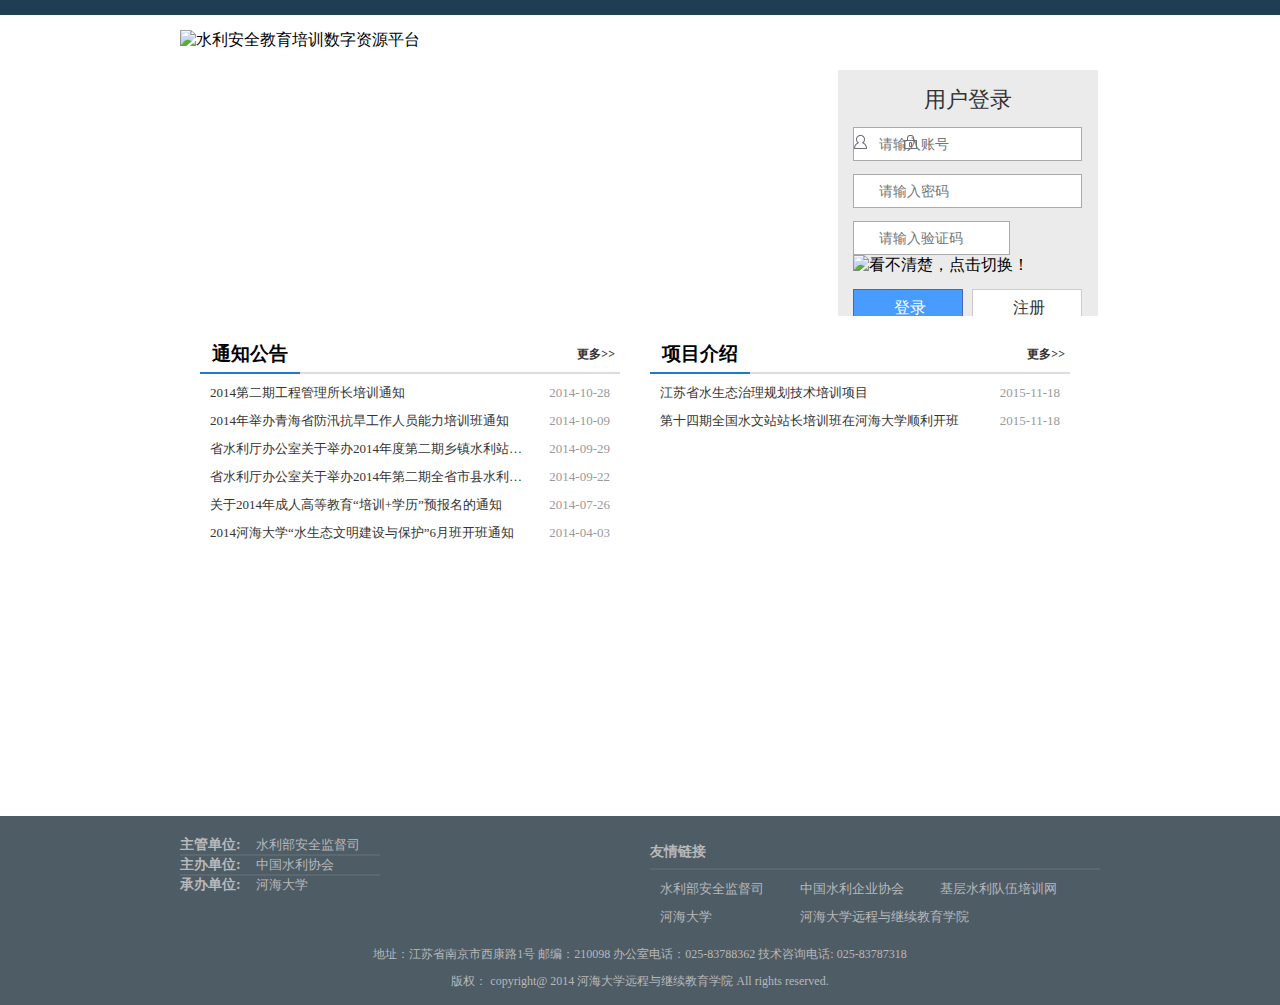
==== commit 6f5b4c4d: "。。。再来一次" ====
--- a/index.html
+++ b/index.html
@@ -110,7 +110,7 @@
 					<ul class="links-list">
 						<li><a href="#">水利部安全监督司</a></li>
 						<li><a href="http://www.cwec.org.cn/">中国水利企业协会</a></li>
-						<li><a href="#">基层水利培训网</a></li>
+						<li><a href="#">基层水利队伍培训网</a></li>
 						<li><a href="http://www.hhu.edu.cn">河海大学</a></li>
 						<li class="long"><a href="http://jjy.hhu.edu.cn/">河海大学远程与继续教育学院</a></li>
 					</ul>
